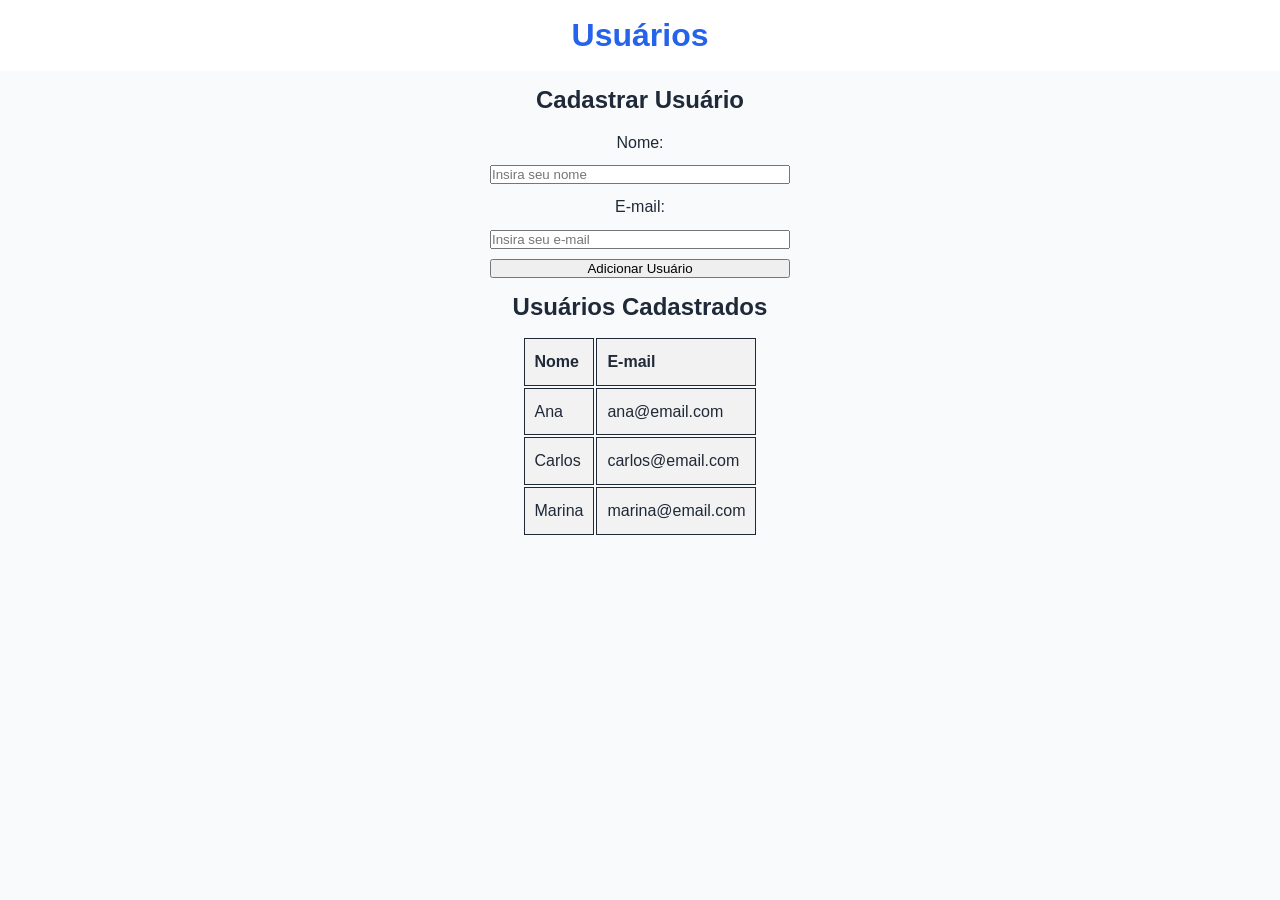
==== feature-usuarios/index.html @ bce56bdb "Adicionando a página de cadastro de usuários com seu HTML e CSS" ====
<!DOCTYPE html>
<html lang="pt-br">
<head>
    <meta charset="UTF-8">
    <meta name="viewport" content="width=device-width, initial-scale=1.0">
    <title>Usuários</title>
    <link rel="stylesheet" href="style.css">
</head>
<body>
    <div class="cabecalho">
        <h1>Usuários</h1>
    </div>
    <div class="conteudo">
        <div class="cadastro">
            <h2>Cadastrar Usuário</h2>
            <form>
                <label for="nome">Nome:</label>
                <input type="text" id="nome" placeholder="Insira seu nome">

                <label for="email">E-mail:</label>
                <input type="email" id="email" placeholder="Insira seu e-mail">

                <button type="submit">Adicionar Usuário</button>
            </form>
        <div class="usuariosCadastrados">
            <h2>Usuários Cadastrados</h2>
            <table>
                <tr>
                    <th>Nome</th>
                    <th>E-mail</th>
                </tr>
                <tr>
                    <td>Ana</td>
                    <td>ana@email.com</td>
                </tr>
                <tr>
                    <td>Carlos</td>
                    <td>carlos@email.com</td>
                </tr>
                <tr>
                    <td>Marina</td>
                    <td>marina@email.com</td>
                </tr>
            </table>
        </div>

        </div>
    </div>
</body>
</html>
---- feature-usuarios/style.css ----
*{
    margin: 0;
    padding: 0;
    box-sizing: border-box;
}

body {
    font-family: Arial, Helvetica, sans-serif;
    color: #1f2937;
    background-color: #f8fafc;
    line-height: 1.6;
}

.cabecalho {
    text-align: center;
    background-color: #ffffff;
    padding: 10px;
    color: #2563eb
}
.conteudo h2 {
    text-align: center;
    padding: 10px;
    color: 
}

form {
    display: flex;
    flex-direction: column;
    gap:10px;
    justify-content: center;
    align-items: center;
}

input, button {
    width: 300px;
}
button{

}
table{
    margin-left: auto;
    margin-right: auto;
}

th, td {
    padding: 10px;
    background-color: #f2f2f2;
    text-align: left;
    border:1px  solid #1f2937;
}
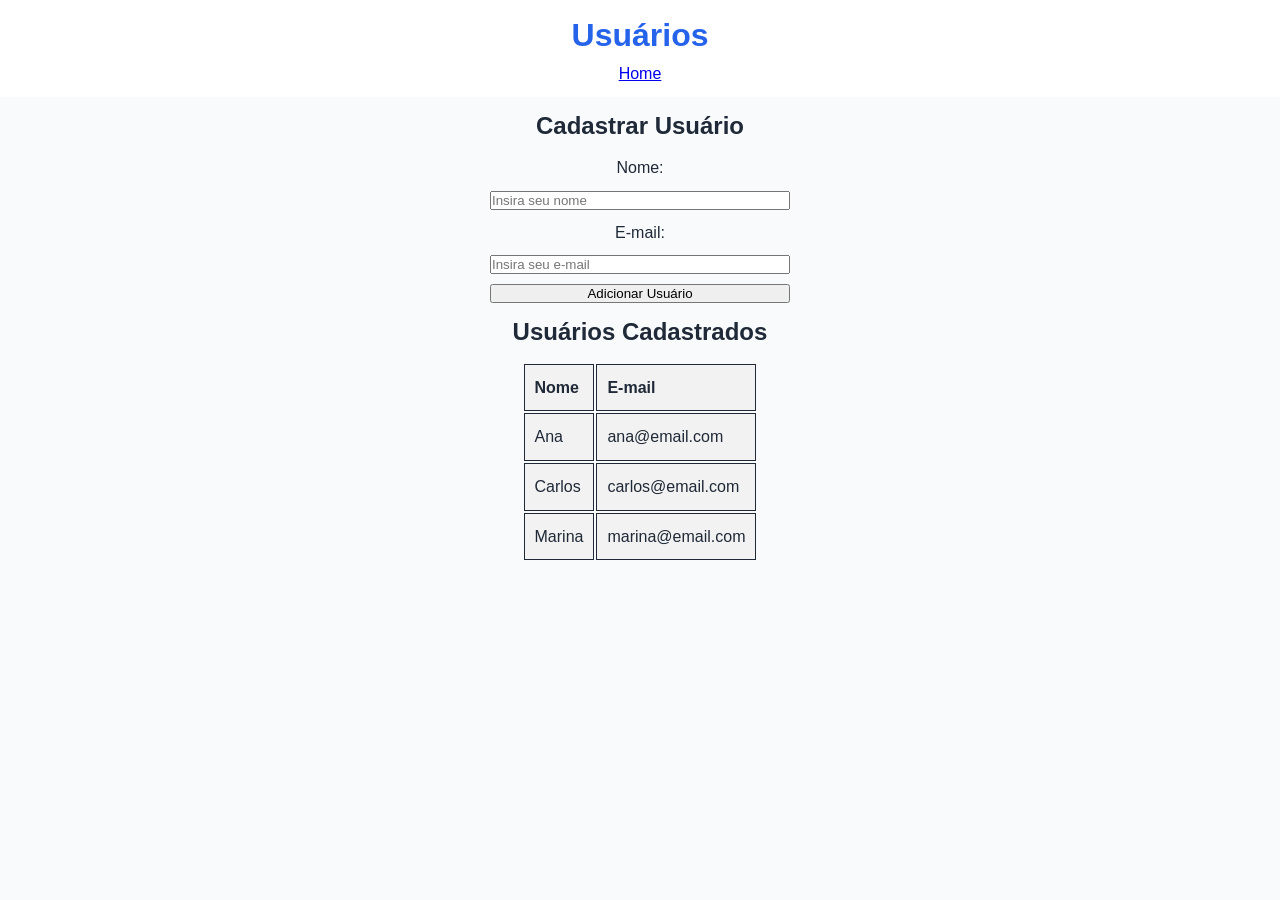
==== commit 91a1b389: "commit final" ====
--- a/feature-usuarios/index.html
+++ b/feature-usuarios/index.html
@@ -9,6 +9,11 @@
 <body>
     <div class="cabecalho">
         <h1>Usuários</h1>
+
+        <nav>
+            <a href="../Home/index.html" class="active">Home</a>
+        </nav>
+
     </div>
     <div class="conteudo">
         <div class="cadastro">
